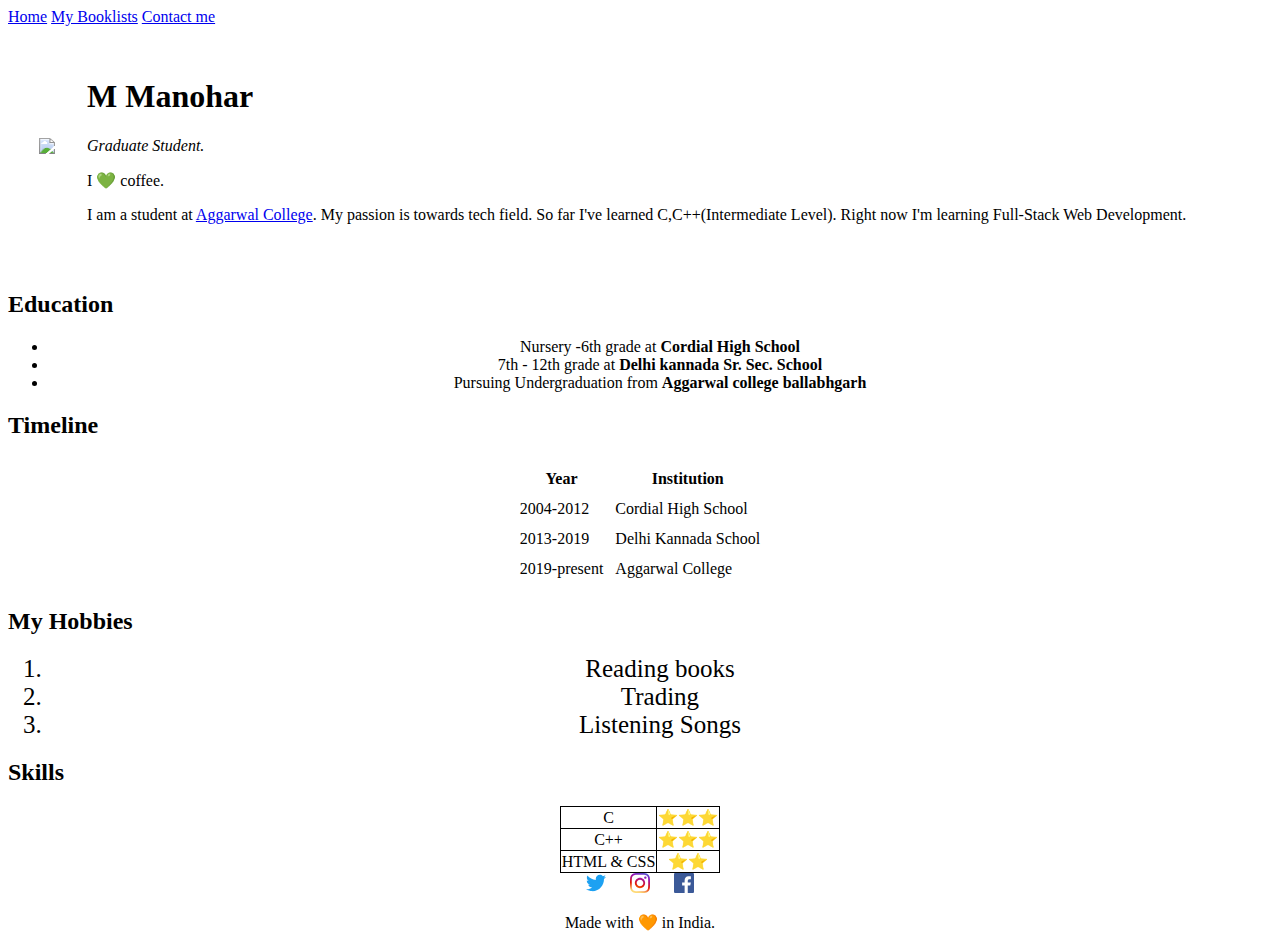
==== index.html @ c5099f13 "Created/ Added Porfolio Docs" ====
<!DOCTYPE html>
<html lang="en">
<head>
    <meta charset="UTF-8">

    <title>Home</title>

    <link rel="stylesheet" href="Page1.css" type="text/css">

    <script src="https://kit.fontawesome.com/9f151d5cb4.js" crossorigin="anonymous"></script>

    <link rel="preconnect" href="https://fonts.googleapis.com">
    <link rel="preconnect" href="https://fonts.gstatic.com" crossorigin>
    <link href="https://fonts.googleapis.com/css2?family=Playfair+Display:wght@600&display=swap" rel="stylesheet">
    
    <link href="https://fonts.googleapis.com/css2?family=Cinzel:wght@500&display=swap" rel="stylesheet">
</head>
<body>
    <header id="header">
        <nav id="nav">

            <span class="menu-item"><a href="index.html">Home</a></span>

            <span class="menu-item"><a href="booklist.html">My Booklists</a></span>

            <span class="menu-item"><a href="Contact.html">Contact me</a></span>
            
        </nav>
    </header>

<main>

<section class="image1">
        <table cellspacing="30">
        <tr>
            <td>
                <img src="https://mani-manohar.github.io/cv/Images/Manohar%20Stylish.png" width="200px";>
            </td>

            <td>
                <h1>M Manohar</h1>
                <p><i>Graduate Student.</i></p>

                <p>I 💚 coffee.</p>
                <p>I am a student at <a id="a-hover" href="http://www.aggarwalcollege.ac.in/">Aggarwal College</a>. My passion is towards tech field. So far I've learned C,C++(Intermediate Level). Right now I'm learning Full-Stack Web Development.</p>
            </td>
        </tr>
    </table>
</section>
    <!-- <hr> -->
<section class="image2">
    <h2>Education</h2>
    <ul style="text-align: center;">
        <li>Nursery -6th grade at <b>Cordial High School</b></li>
        <li>7th - 12th grade at <b>Delhi kannada Sr. Sec. School</b></li>
        <li>Pursuing Undergraduation from <b>Aggarwal college ballabhgarh</b></li>
    </ul>
</section>
    <!-- <hr> -->
<section class="image3">
    <h2>Timeline</h2>
    <table  style="margin-left:auto;margin-right:auto;"cellspacing="10px">
        <thead>
            <th>
                Year
            </th>
            <th>
                Institution
            </th>
        </thead>
        <tr>
            <td>2004-2012</td>
            <td>Cordial High School</td>
        </tr>

        <tr>
            <td>2013-2019</td>
            <td>Delhi Kannada School</td>    
        </tr>

        <tr>
            <td>2019-present</td>
            <td>Aggarwal College</td>
        </tr>
    </table>
</section>
    <!-- <hr> -->
<section class="image4">
    <h2>My Hobbies</h2>
    <ol style="text-align: center;">
        <li style="font-size:25px;">Reading books</li>
        <li style="font-size:25px;">Trading</li>
        <li style="font-size:25px;">Listening Songs</li>
    </ol>
</section>
    <!-- <hr> -->
<section class="image5">
    <h2>Skills</h2>
    <table style="text-align: center;border:solid;border-collapse: collapse;border:1px;margin-left:auto;margin-right:auto;">
        <tr cellspacing="30">
            <td style="border:1px solid;">C</td>
            <td style="border:1px solid;">⭐⭐⭐</td>
        </tr>

        <tr cellspacing="30">
            <td style="border:1px solid;">C++</td>
            <td style="border:1px solid;">⭐⭐⭐</td>
        </tr>

        <tr cellspacing="30">
            <td style="border:1px solid;">HTML & CSS</td>
            <td style="border:1px solid;">⭐⭐</td>
        </tr>
    </table>
</section>
</main>   

    <footer id="footer">
        <div style="text-align: center;">
            <span style="margin:10px;"><img width=20px src="Images\5296514_bird_tweet_twitter_twitter logo_icon.svg"></span>

            <span style="margin:10px;"><img width=20px src="Images\5296765_camera_instagram_instagram logo_icon.svg"></span>

            <span style="margin:10px;"><img width=20px src="Images\317727_facebook_social media_social_icon.svg"></span>
        </div>
        <div style="text-align:center; margin:0px;">
        <p>Made with 🧡 in India.</p>
        </div>
    </footer>
</body>
</html>
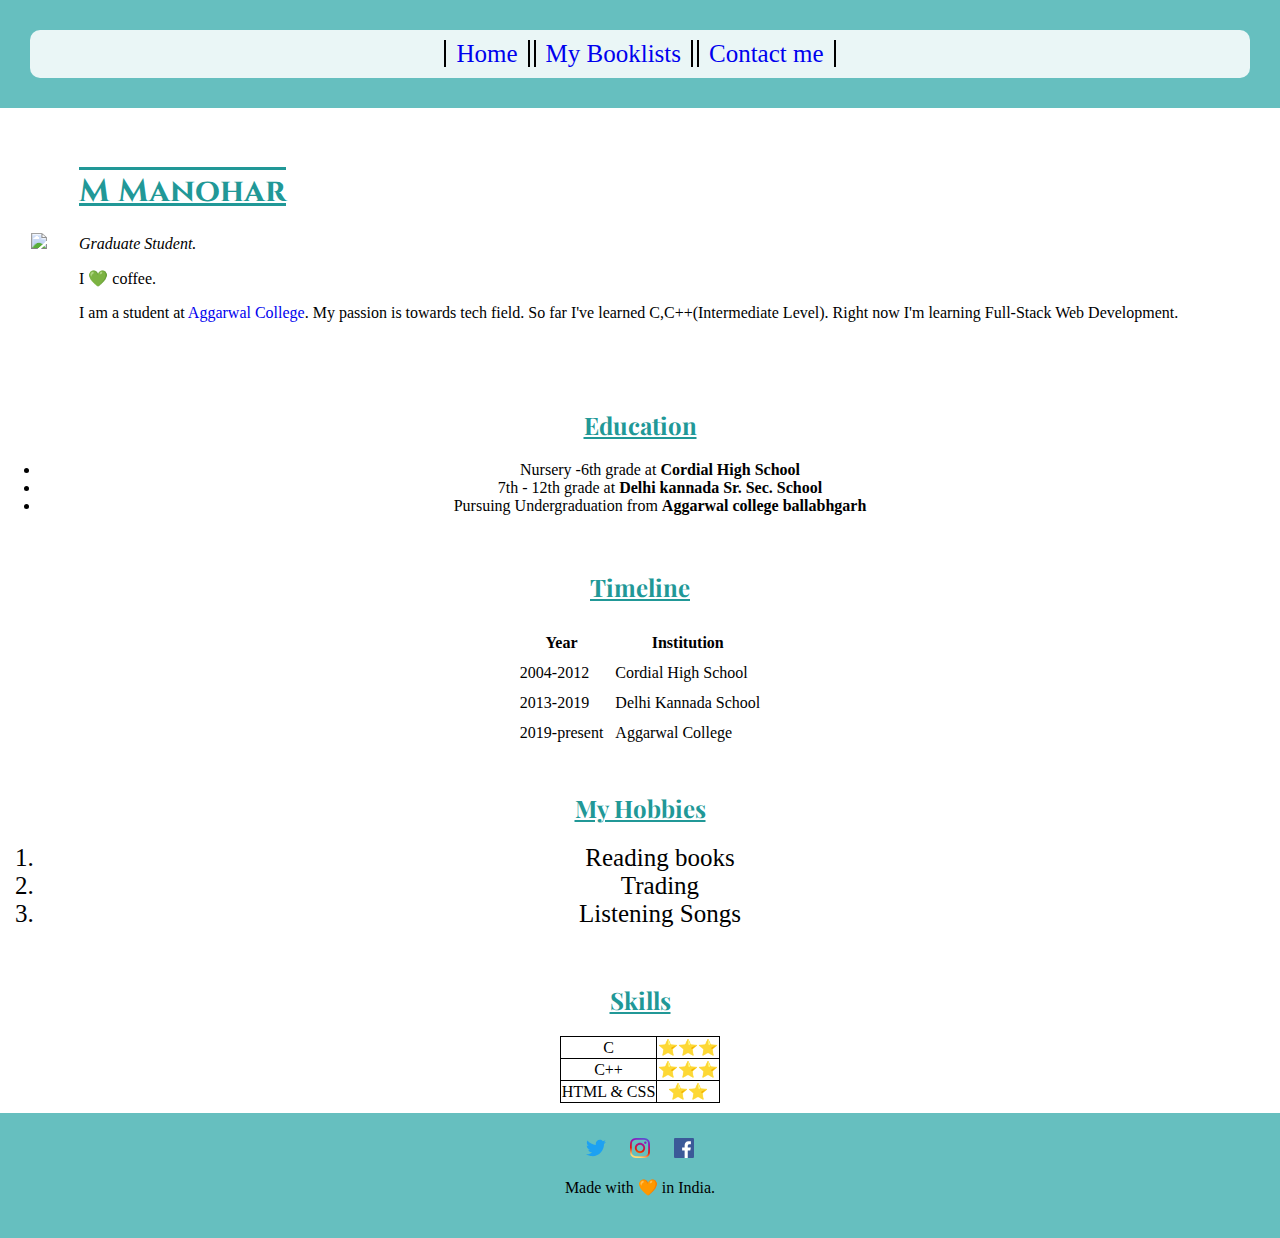
==== commit c2ee5354: "Update index.html" ====
--- a/index.html
+++ b/index.html
@@ -96,7 +96,7 @@
     <!-- <hr> -->
 <section class="image5">
     <h2>Skills</h2>
-    <table style="text-align: center;border:solid;border-collapse: collapse;border:1px;margin-left:auto;margin-right:auto;">
+    <table style="text-align: center;border:solid;border-collapse: collapse;border:1px;margin-left:auto;margin-right:auto;padding:5px;">
         <tr cellspacing="30">
             <td style="border:1px solid;">C</td>
             <td style="border:1px solid;">⭐⭐⭐</td>
@@ -128,4 +128,4 @@
         </div>
     </footer>
 </body>
-</html>+</html>
--- a/Page1.css
+++ b/Page1.css
@@ -0,0 +1,191 @@
+body{
+    margin:0px;
+    /* background-color:#EAF6F6; */
+    
+}
+
+#a-hover{
+    text-decoration:none;
+}
+#a-hover:hover{
+    color:#66BFBF;
+    text-decoration:underline;
+}
+
+#header{
+    background-color: #66BFBF;
+    padding:30px;
+    position: sticky;
+    top:0;
+}
+
+#aggarwal-img{
+    position:fixed;
+    border-radius: 75px;
+    margin-left:85%;margin-top:20%;
+    width:80px;
+}
+
+#nav a{
+  text-decoration: none;
+}
+
+#nav{
+    background-color: #EAF6F6;
+    padding:10px;
+    text-align: center;
+    border-radius: 10px;
+}
+
+.menu-item{
+    font-size: 25px;
+    padding:0px 10px 0px 10px;
+    border-right:solid;
+    border-left:solid;
+    border-collapse:collapse;
+    border-width:2px;
+}
+
+.menu-item:hover{
+    background-color: #C2FFD9;
+    border-radius: 10px;
+    border-color: #1DB9C3;
+}
+
+#register-form{
+    text-align:center;
+    margin:50px auto 0px auto;
+    border:solid;
+    border-color:#66BFBF;
+    border-radius: 15px;
+    width:400px;
+    border-width:2px;
+    padding:15px;
+}
+
+.input-items{
+    border-style:none none solid none;
+    border-width:2px;
+    border-color: #66BFBF;
+    background-color:#EAF6F6;
+    padding:5px;
+    margin-top:20px;
+    width:100%;
+    outline:none;
+}
+
+#submit-btn{
+    margin-top:20px;
+    border:solid 1px #009DAE;
+    background-color:#EAF6F6;
+    border-radius: 5px;
+    color:#009DAE;
+    font-weight:bold;
+    font-family:Georgia, 'Times New Roman', Times, serif;
+}
+
+#submit-btn:hover{
+    background-color: #66BFBF;
+    color:white;
+}
+
+#hr-contact{
+    margin-top:60px;
+    width:19%;
+    border-style:dotted none none none;
+    border-width:5px;
+    border-radius: 50px;
+    border-color: #009DAE;
+}
+
+hr{
+    margin-top:40px;
+    width:50%;
+    border-style:dotted none none;
+    border-radius: 5px;
+    border-width:5px;
+    border-color:#B91646;
+}
+
+
+#footer{
+    /* margin-top:110px; */
+    background-color: #66BFBF;
+    padding:25px;
+}
+
+h1{
+    font-family: 'Cinzel', serif;
+    color:#219897;
+    text-decoration: underline overline;
+}
+
+h2{
+    text-align:center;
+    font-family: 'Playfair Display', serif;
+    color:#219897;
+    text-decoration:underline;
+}
+
+
+.card{
+    width:300px;
+    margin:20px;
+    padding:10px;
+    background-color: #E6DDC4;
+    /* border:solid 1px; */
+    box-shadow:#71DFE7 0px 14px 28px;
+    border-radius: 5px;
+    display: inline-block;
+}
+.card-img{
+    width: 250px;
+    height:250px;
+    border-radius: 5px;
+    margin-left:auto;
+    margin-right:auto;
+    display:block;
+}
+/* 
+.raise{
+    margin-left:250px;  
+} */
+
+img{
+    transition: transform .2s ease;
+}
+
+img:hover{
+    transform: scale(1.3);
+}
+
+section{
+    height:100wh;
+    background-position: center;
+    background-repeat:no-repeat;
+    background-size: cover;
+    background-attachment: fixed;
+    padding-top:10px;
+    padding-bottom:10px;
+}
+
+.image1 {
+    background-image: url("https://images.pexels.com/photos/1654255/pexels-photo-1654255.jpeg?auto=compress&cs=tinysrgb&dpr=1&w=500")
+  }
+  
+  .image2 {
+    background-image: url("https://images.pexels.com/photos/1650035/pexels-photo-1650035.jpeg?auto=compress&cs=tinysrgb&dpr=1&w=500");
+    background-position: 0px 50px;
+  }
+  .image3 {
+    background-image: url("https://images.pexels.com/photos/2097521/pexels-photo-2097521.jpeg?auto=compress&cs=tinysrgb&dpr=1&w=500");
+  }
+  .image4 {
+    background-image: url("https://images.pexels.com/photos/1136155/pexels-photo-1136155.jpeg?auto=compress&cs=tinysrgb&dpr=1&w=500");
+  }
+
+  .image5{
+      background-image:url('https://images.pexels.com/photos/1137532/pexels-photo-1137532.jpeg?auto=compress&cs=tinysrgb&dpr=1&w=500');
+  }
+  
+  
